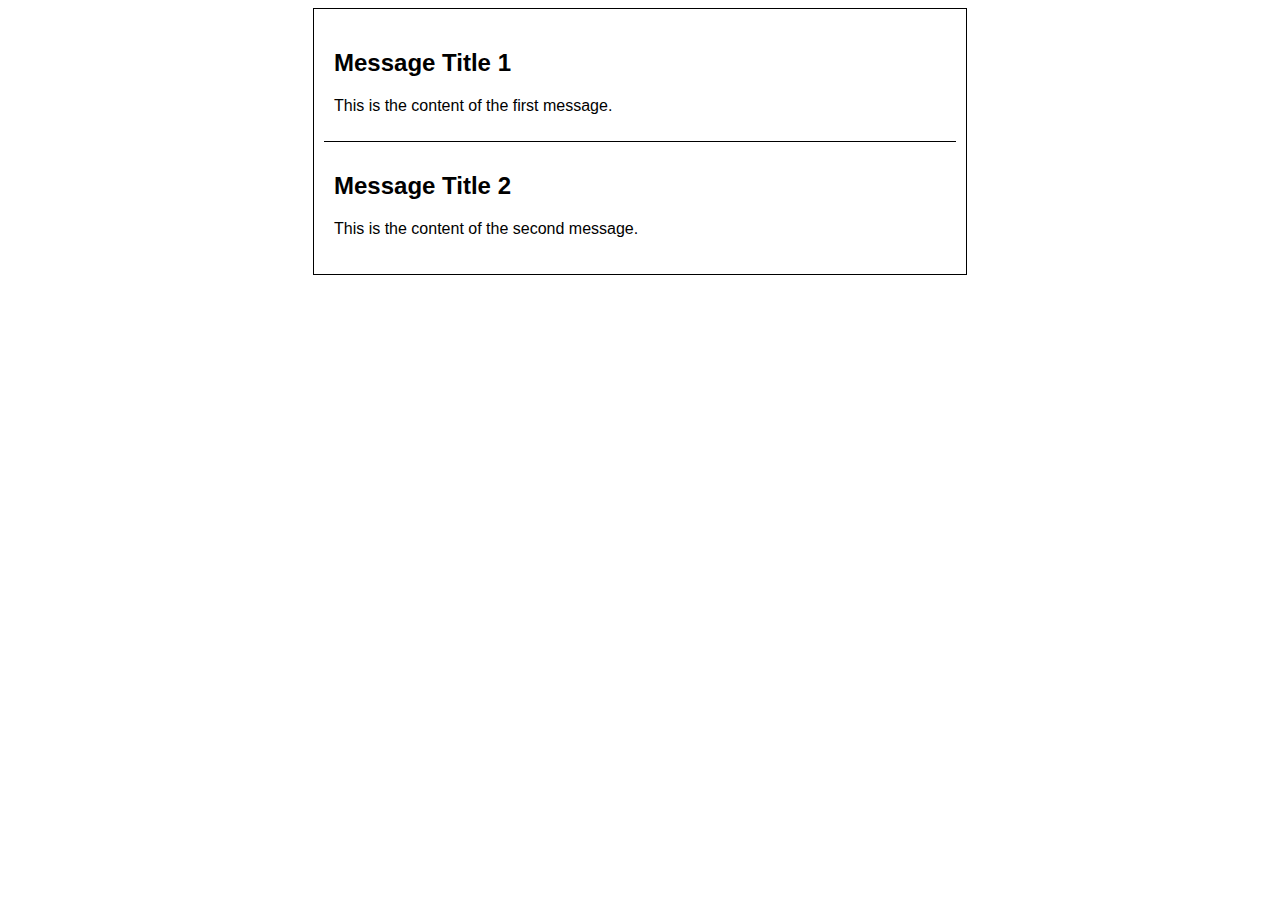
==== messeges.html @ cdc3f57d "Add files via upload" ====
<!DOCTYPE html>
<html>
<head>
    <title>Messaging Board</title>
    <style>
        body {
            font-family: Arial, sans-serif;
        }
        .message-board {
            width: 50%;
            margin: auto;
            border: 1px solid #000;
            padding: 10px;
        }
        .message {
            border-bottom: 1px solid #000;
            padding: 10px;
        }
        .message:last-child {
            border-bottom: none;
        }
    </style>
</head>
<body>
    <div class="message-board">
        <div class="message">
            <h2>Message Title 1</h2>
            <p>This is the content of the first message.</p>
        </div>
        <div class="message">
            <h2>Message Title 2</h2>
            <p>This is the content of the second message.</p>
        </div>
        <!-- Add more messages as needed -->
    </div>
</body>
</html>
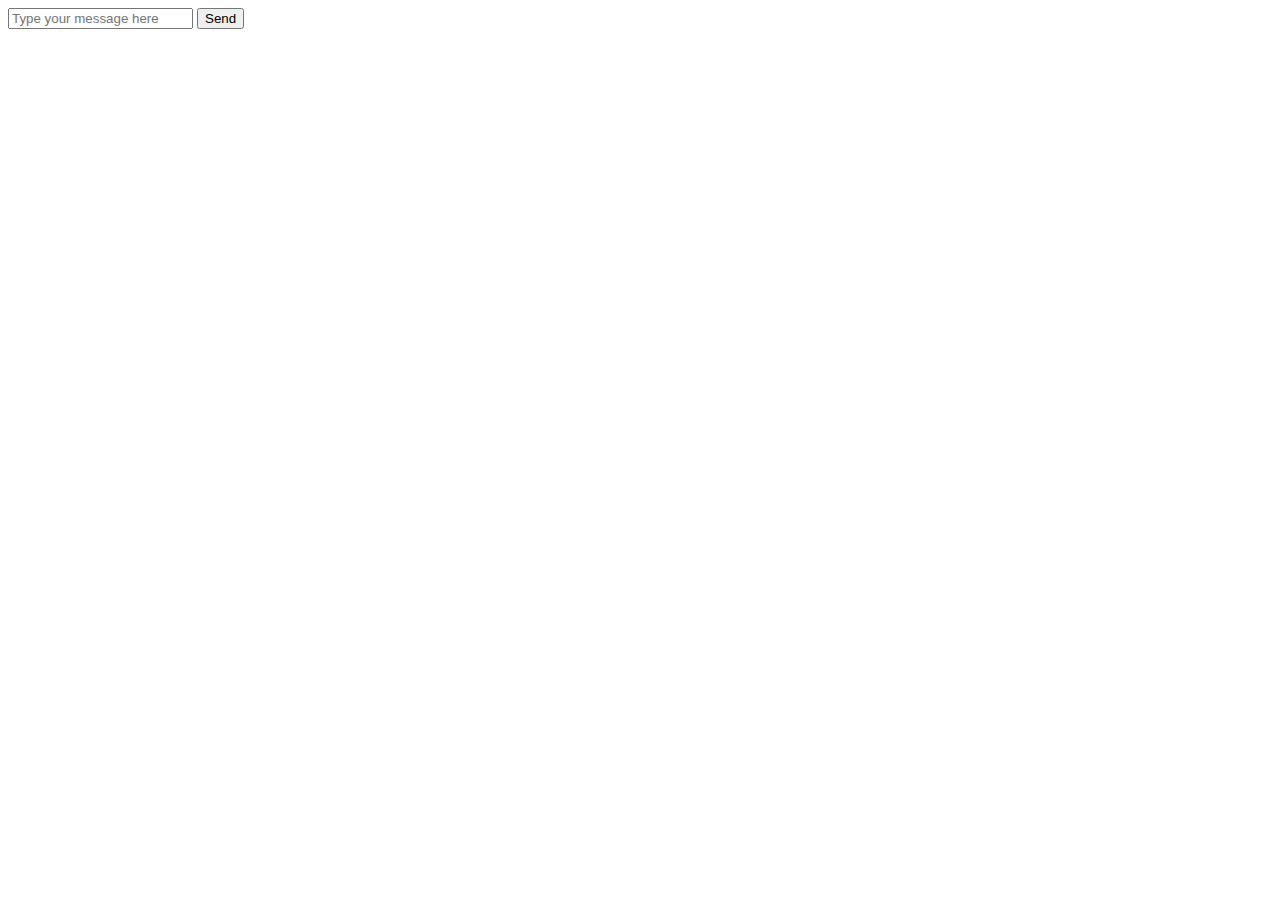
==== commit 02f36193: "Update messeges.html" ====
--- a/messeges.html
+++ b/messeges.html
@@ -3,35 +3,17 @@
 <head>
     <title>Messaging Board</title>
     <style>
-        body {
-            font-family: Arial, sans-serif;
-        }
-        .message-board {
-            width: 50%;
-            margin: auto;
-            border: 1px solid #000;
-            padding: 10px;
-        }
-        .message {
-            border-bottom: 1px solid #000;
-            padding: 10px;
-        }
-        .message:last-child {
-            border-bottom: none;
-        }
+        /* Add your CSS here */
     </style>
 </head>
 <body>
-    <div class="message-board">
-        <div class="message">
-            <h2>Message Title 1</h2>
-            <p>This is the content of the first message.</p>
-        </div>
-        <div class="message">
-            <h2>Message Title 2</h2>
-            <p>This is the content of the second message.</p>
-        </div>
-        <!-- Add more messages as needed -->
+    <div id="message-board">
+        <!-- Messages will be added here dynamically -->
     </div>
+    <form id="message-form">
+        <input type="text" id="message-input" placeholder="Type your message here">
+        <button type="submit">Send</button>
+    </form>
+    <script src="script.js"></script>
 </body>
 </html>
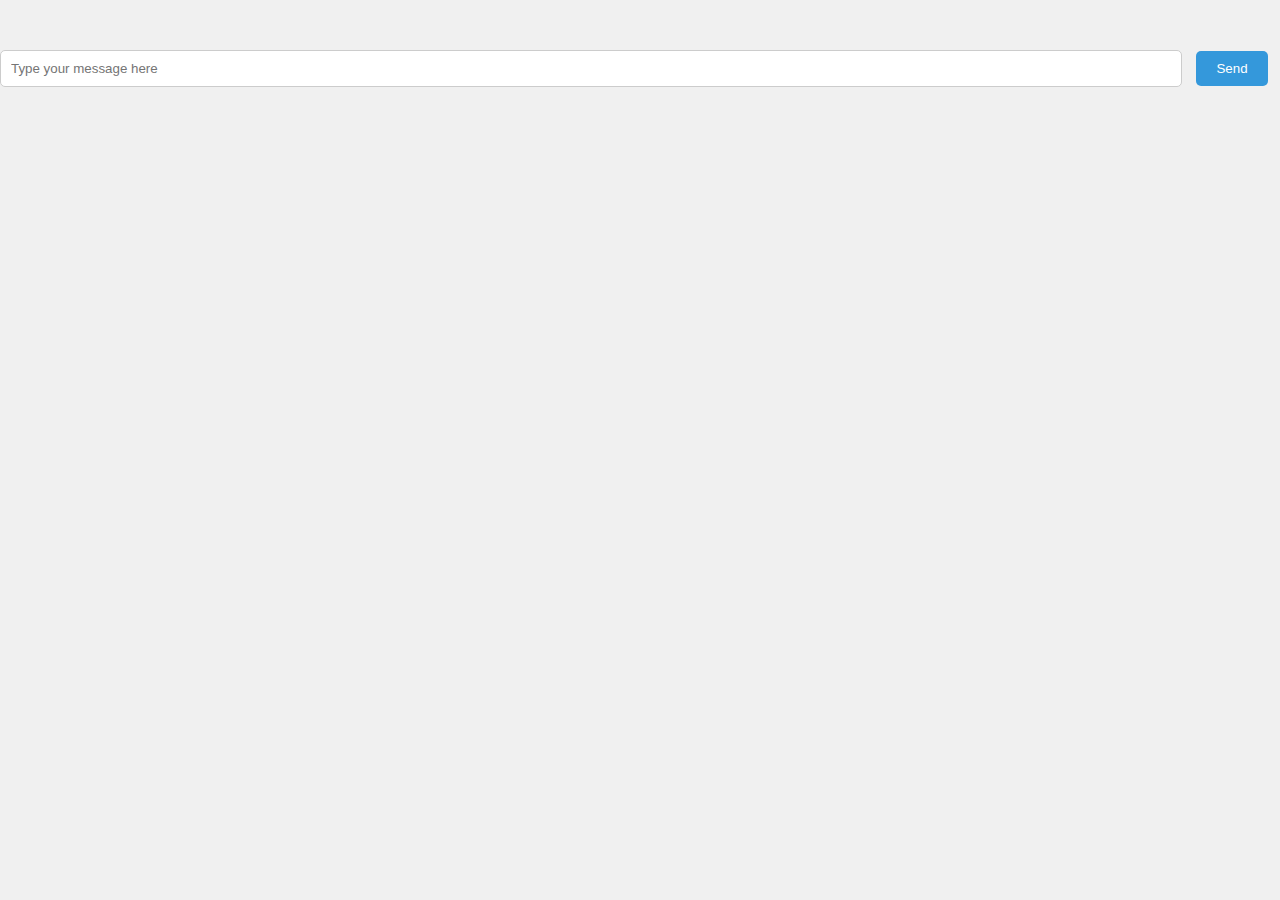
==== commit bfcd0cac: "Update messeges.html" ====
--- a/messeges.html
+++ b/messeges.html
@@ -3,7 +3,36 @@
 <head>
     <title>Messaging Board</title>
     <style>
-        /* Add your CSS here */
+        body {
+            font-family: Arial, sans-serif;
+            background-color: #f0f0f0;
+            margin: 0;
+            padding: 0;
+        }
+        #message-board {
+            display: flex;
+            flex-direction: column;
+            align-items: center;
+            margin-top: 50px;
+        }
+        #message-input {
+            width: calc(100% - 120px);
+            padding: 10px;
+            margin-right: 10px;
+            border-radius: 5px;
+            border: 1px solid #ccc;
+        }
+        #message-form button {
+            padding: 10px 20px;
+            border: none;
+            background-color: #3498db;
+            color: white;
+            border-radius: 5px;
+            cursor: pointer;
+        }
+        #message-form button:hover {
+            background-color: #2980b9;
+        }
     </style>
 </head>
 <body>
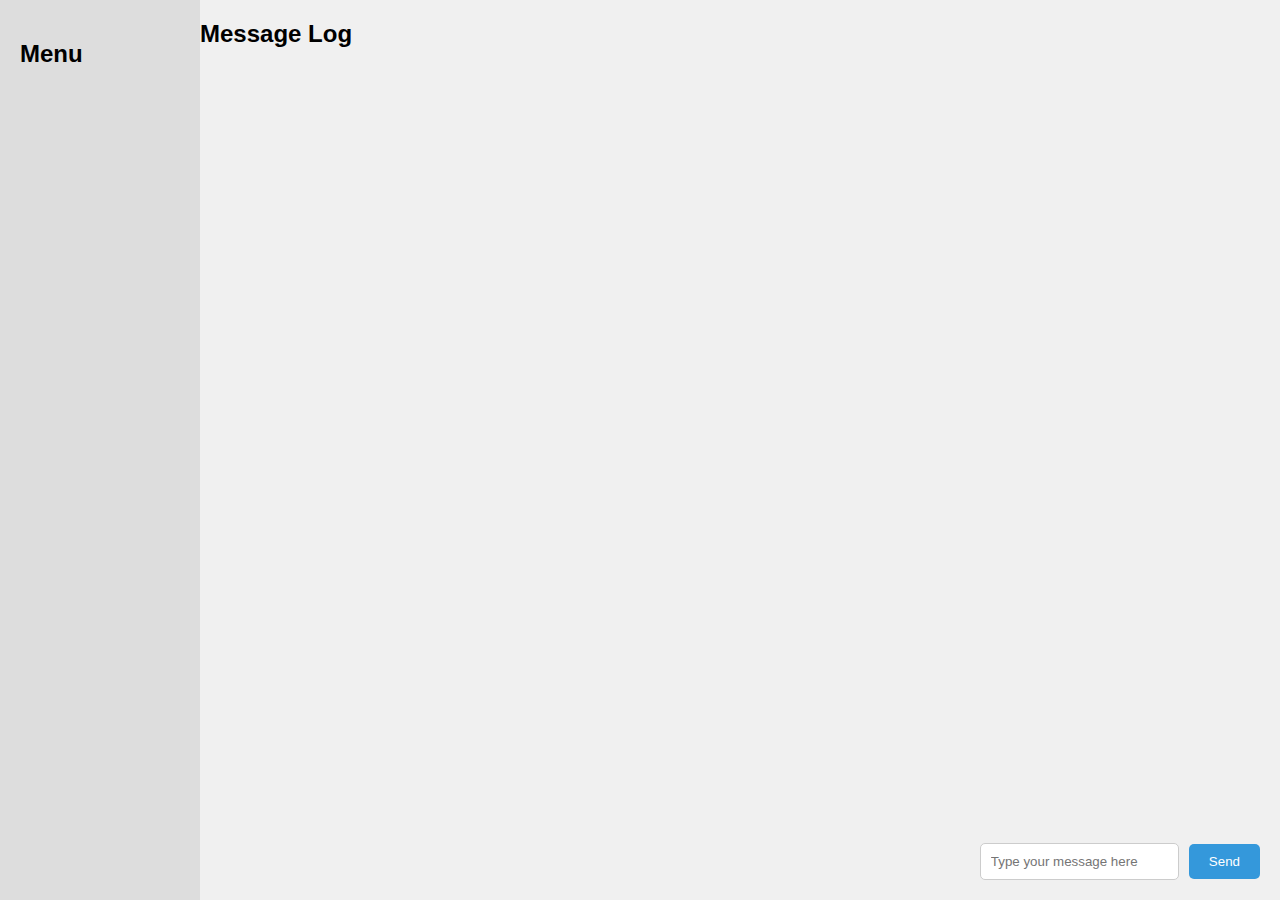
==== commit febe3755: "Update messeges.html" ====
--- a/messeges.html
+++ b/messeges.html
@@ -3,22 +3,45 @@
 <head>
     <title>Messaging Board</title>
     <style>
+        /* Add your CSS here */
         body {
+            display: flex;
+            height: 100vh;
+            margin: 0;
+            padding: 0;
             font-family: Arial, sans-serif;
             background-color: #f0f0f0;
-            margin: 0;
-            padding: 0;
+        }
+        #sidebar {
+            flex: 0 0 200px; /* Adjust the width of the sidebar as needed */
+            background-color: #ddd;
+            padding: 20px;
+            box-sizing: border-box;
+            overflow-y: auto;
+        }
+        #message-log {
+            margin-bottom: 20px;
+        }
+        #message-board-container {
+            flex-grow: 1;
+            display: flex;
+            flex-direction: column-reverse; /* Messages will be displayed from bottom to top */
+            overflow-y: auto;
+            padding: 20px;
         }
         #message-board {
+            flex-grow: 1;
+        }
+        #message-form {
             display: flex;
-            flex-direction: column;
             align-items: center;
-            margin-top: 50px;
+            padding: 20px;
+            box-sizing: border-box;
+            margin-top: auto; /* Push the form to the bottom */
         }
         #message-input {
-            width: calc(100% - 120px);
+            flex: 1;
             padding: 10px;
-            margin-right: 10px;
             border-radius: 5px;
             border: 1px solid #ccc;
         }
@@ -29,20 +52,95 @@
             color: white;
             border-radius: 5px;
             cursor: pointer;
+            margin-left: 10px;
         }
         #message-form button:hover {
             background-color: #2980b9;
         }
+        .message {
+            background-color: #ffffff;
+            border-radius: 5px;
+            padding: 10px;
+            box-shadow: 0 2px 4px rgba(0,0,0,0.1);
+            margin-bottom: 10px;
+        }
+        .message-sender {
+            font-weight: bold;
+            margin-bottom: 5px;
+        }
+        .message-timestamp {
+            font-size: 0.8em;
+            color: #666666;
+        }
     </style>
 </head>
 <body>
-    <div id="message-board">
-        <!-- Messages will be added here dynamically -->
+    <div id="sidebar">
+        <h2>Menu</h2>
+        <!-- Add your menu items here -->
+    </div>
+    <div id="message-log">
+        <h2>Message Log</h2>
+        <!-- Message log will be added here dynamically -->
+    </div>
+    <div id="message-board-container">
+        <div id="message-board">
+            <!-- Messages will be added here dynamically -->
+        </div>
     </div>
     <form id="message-form">
         <input type="text" id="message-input" placeholder="Type your message here">
-        <button type="submit">Send</button>
+        <button type="submit" id="send-button">Send</button>
     </form>
-    <script src="script.js"></script>
+    <script>
+        document.getElementById('message-form').addEventListener('submit', function(event) {
+            event.preventDefault();
+            var message = document.getElementById('message-input').value;
+            if (message.trim() !== '') {
+                fetch('/messages', {
+                    method: 'POST',
+                    headers: {
+                        'Content-Type': 'application/json',
+                    },
+                    body: JSON.stringify({ message: message }),
+                })
+                .then(response => response.json())
+                .then(data => {
+                    // Add the new message to the message board
+                    var messageBoard = document.getElementById('message-board');
+                    var newMessage = document.createElement('div');
+                    newMessage.classList.add('message');
+                    var sender = document.createElement('p');
+                    sender.classList.add('message-sender');
+                    sender.textContent = 'Sender: ' + data.sender; // Assuming sender is included in the response
+                    var messageContent = document.createElement('p');
+                    messageContent.textContent = data.message;
+                    var timestamp = document.createElement('p');
+                    timestamp.classList.add('message-timestamp');
+                    timestamp.textContent = 'Timestamp: ' + new Date().toLocaleString(); // Assuming you want the current timestamp
+                    newMessage.appendChild(sender);
+                    newMessage.appendChild(messageContent);
+                    newMessage.appendChild(timestamp);
+                    messageBoard.appendChild(newMessage);
+
+                    // Add the new message to the message log
+                    var messageLog = document.getElementById('message-log');
+                    var messageLogItem = document.createElement('div');
+                    messageLogItem.classList.add('message-log-item');
+                    messageLogItem.textContent = data.message;
+                    messageLog.appendChild(messageLogItem);
+
+                    // Clear the input field
+                    document.getElementById('message-input').value = '';
+
+                    // Scroll to the bottom of the message board
+                    messageBoard.scrollTop = messageBoard.scrollHeight;
+                })
+                .catch((error) => {
+                    console.error('Error:', error);
+                });
+            }
+        });
+    </script>
 </body>
 </html>
